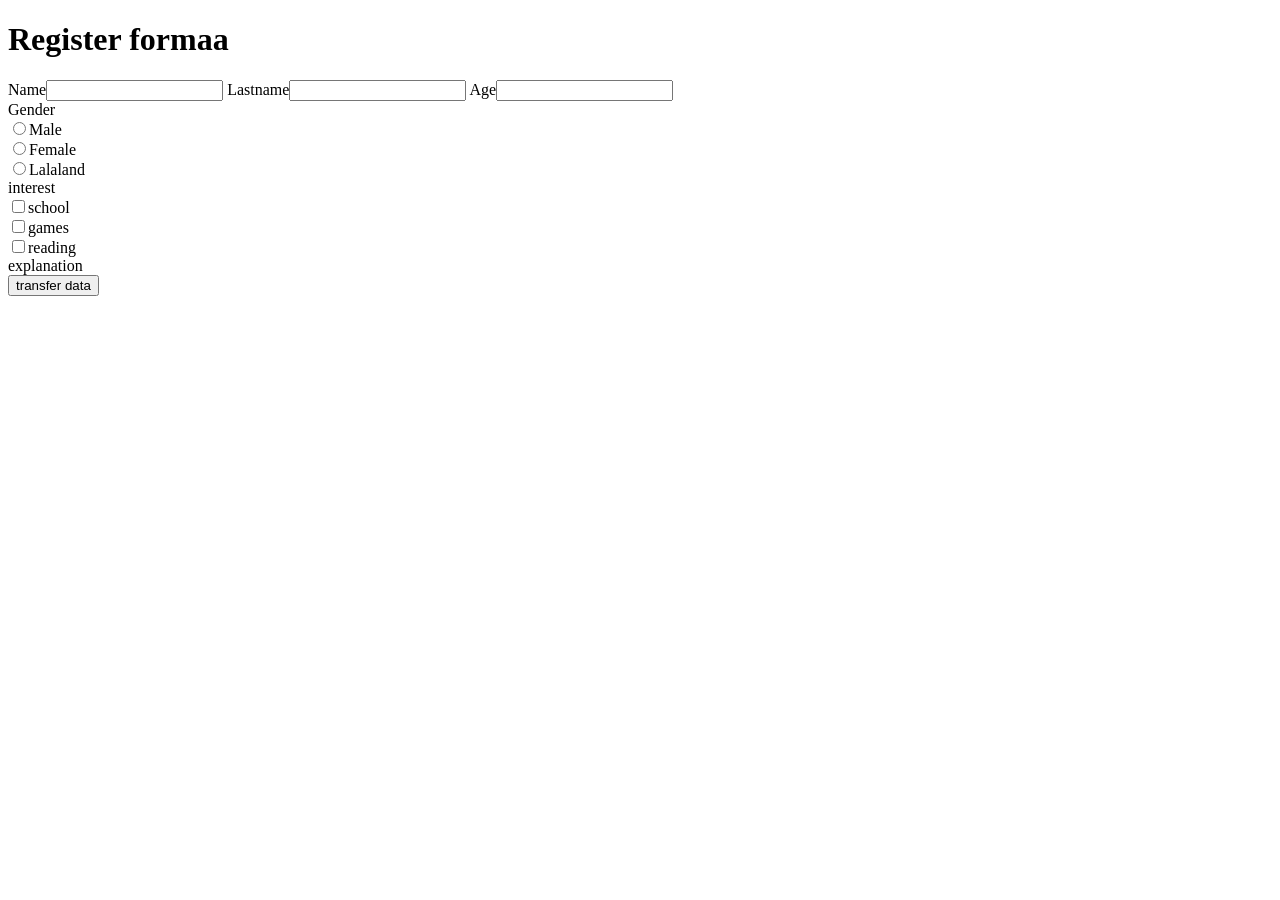
==== index2.html @ e927ec66 "css update" ====
<!DOCTYPE html>
<html lang="en">
<head>
    <!--not visible-->
    <meta charset="UTF-8">
    <meta name="viewport" content="width=device-width, initial-scale=1.0">
    <title>Document</title>
</head>
<body>
    <h1>Register formaa</h1>
    Name<input type="text">
    Lastname<input type="text">
    Age<input type="text">
    <div>
        Gender
        <div>
        <input type="radio">Male
    </div>
    <div>
    <input type="radio">Female
</div>
     <div>
        <input type="radio">Lalaland
     </div>
    </div>
    interest
    <div>
        <input name="interest" type="checkbox">school
    </div>
    <div>
        <input name="interest" type="checkbox">games
    </div>
    <div>
        <input name="interest" type="checkbox">reading
    </div>
    <div>
        explanation
        <testarea></testarea>
    </div>
    <button>transfer data</button>
</body>
</html>
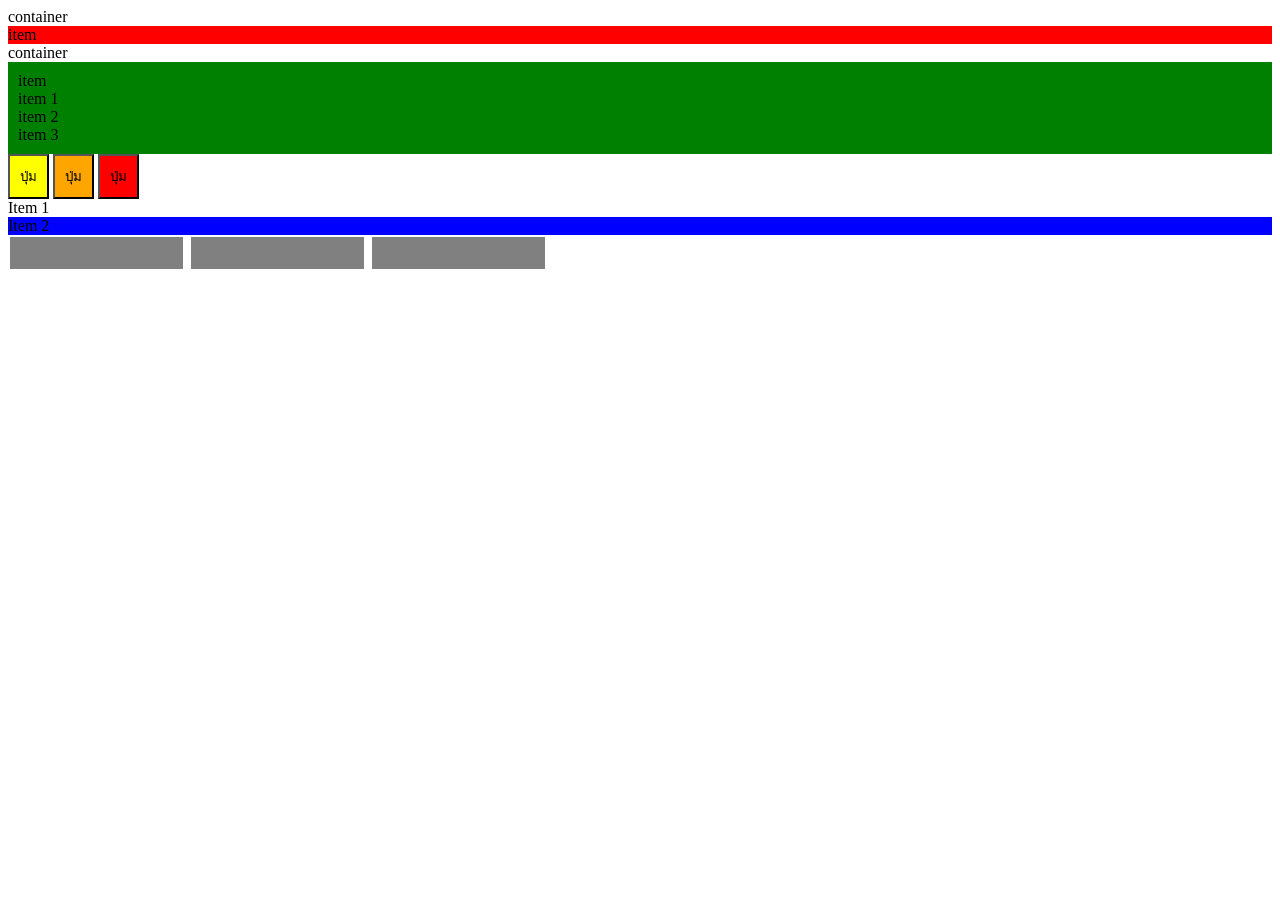
==== commit 2ce08c58: "Add files via upload" ====
--- a/index2.html
+++ b/index2.html
@@ -1,42 +1,81 @@
 <!DOCTYPE html>
 <html lang="en">
 <head>
-    <!--not visible-->
     <meta charset="UTF-8">
     <meta name="viewport" content="width=device-width, initial-scale=1.0">
     <title>Document</title>
+    <style>
+        .container .item {
+            background-color: red;
+        }
+        .footer-container .item {
+            background-color: blue;
+        }
+        .main-container > .item {
+            background-color: green;
+            padding: 10px;
+        }
+        .button {
+            background-color: yellow;
+            padding: 10px;
+        }
+        .button.active {
+            background-color: orange;
+            padding: 10px;
+        }
+        .button.danger {
+            background-color: red;
+            padding: 10px;
+        }
+        .item1 + .item2 {
+            background-color: blue;
+        }
+        input[type="text"] {
+            background-color: gray;
+            border: 2px;
+            height: 30px;
+            margin: 2px;
+        }
+    </style>
 </head>
 <body>
-    <h1>Register formaa</h1>
-    Name<input type="text">
-    Lastname<input type="text">
-    Age<input type="text">
-    <div>
-        Gender
-        <div>
-        <input type="radio">Male
+    <!--1. item เป็นลูกของ Container-->
+    <div class="container">
+        container
+        <div class="item">
+            item
+        </div>
     </div>
-    <div>
-    <input type="radio">Female
-</div>
-     <div>
-        <input type="radio">Lalaland
-     </div>
+
+    <!-- 2. item เป็นลูกของ Container แค่ชั้นเดียว-->
+    <div class="main-container">
+        container
+        <div class="item">
+            item
+            <div class="item">
+                item 1
+            </div>
+            <div class="item">
+                item 2
+            </div>
+            <div class="item">
+                item 3
+            </div>
+        </div>
     </div>
-    interest
-    <div>
-        <input name="interest" type="checkbox">school
-    </div>
-    <div>
-        <input name="interest" type="checkbox">games
-    </div>
-    <div>
-        <input name="interest" type="checkbox">reading
-    </div>
-    <div>
-        explanation
-        <testarea></testarea>
-    </div>
-    <button>transfer data</button>
+
+    <!-- 3. มี class ติดกัน-->
+     <button class="button">ปุ่ม</button>
+     <button class="button active">ปุ่ม</button>
+     <button class="button danger">ปุ่ม</button>
+
+     <!-- 4. เพื่อนกัน adjacent -->
+      <div class="item1">Item 1</div>
+      <div class="item2">Item 2</div>
+
+      <!-- 5. attribute selector -->
+       <input type="text" name="username">
+       <input type="text" name="password">
+       <input type="text" name="email">
 </body>
 </html>
